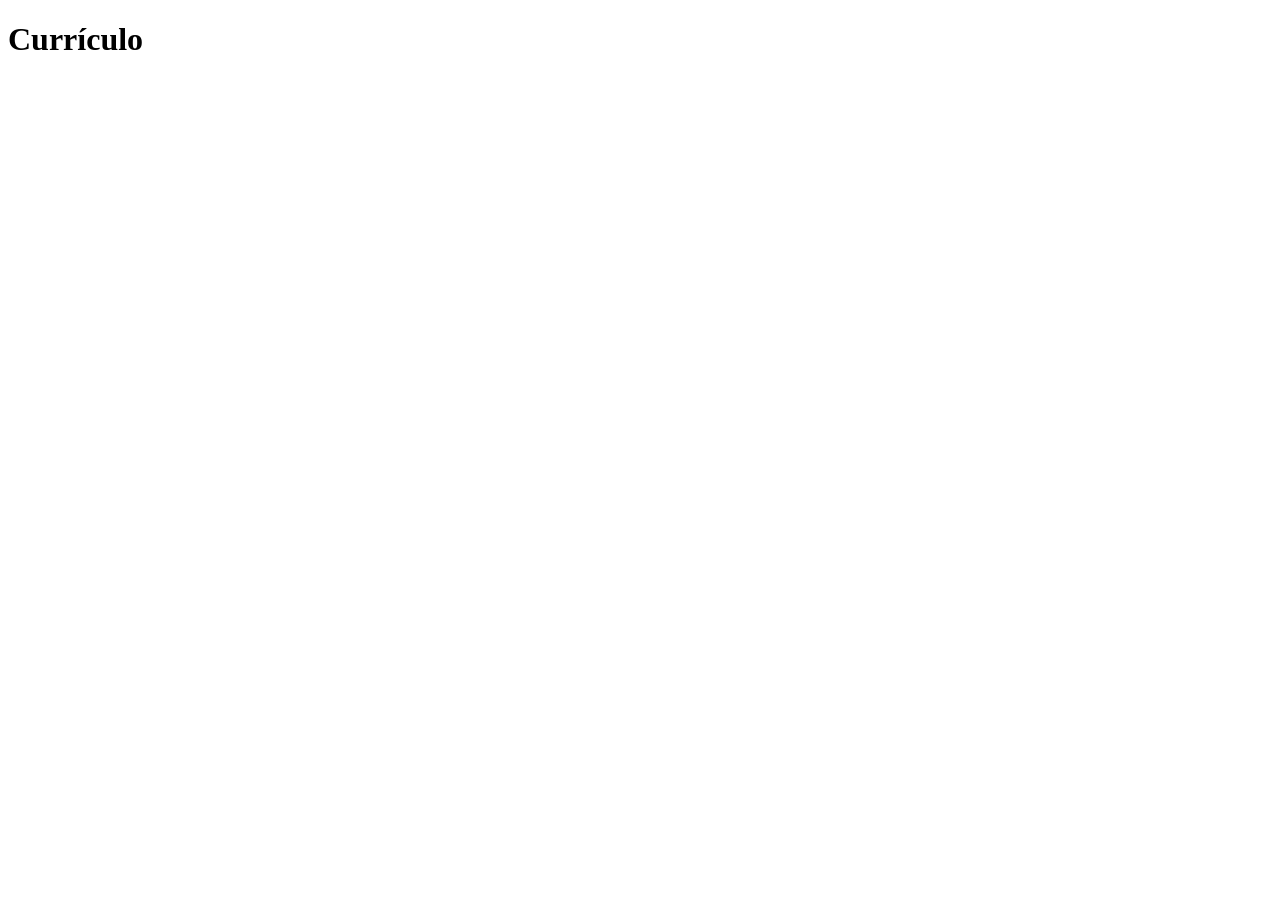
==== Aula 2/pratica2.html @ 619403de "commit" ====
<!DOCTYPE html>
<html lang="en">
<head>
    <meta charset="UTF-8">
    <meta name="viewport" content="width=device-width, initial-scale=1.0">
    <title>Prática 2 - 01/08/2024</title>
</head>
<body>
    <h1>Currículo</h1>
</body>
</html>
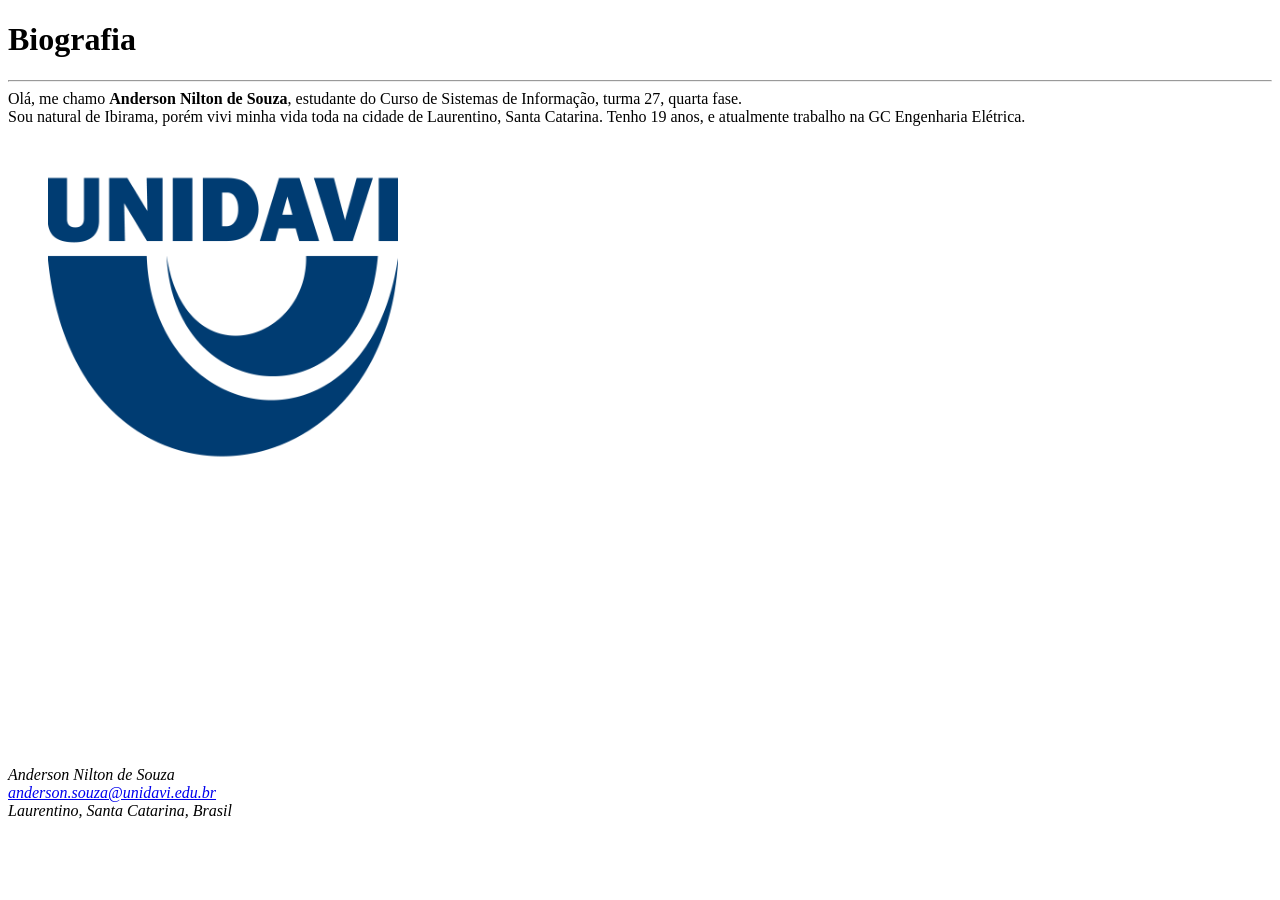
==== commit 63a4512a: "commit" ====
--- a/Aula 2/pratica2.html
+++ b/Aula 2/pratica2.html
@@ -1,11 +1,33 @@
 <!DOCTYPE html>
-<html lang="en">
+<html lang="pt-br">
 <head>
     <meta charset="UTF-8">
     <meta name="viewport" content="width=device-width, initial-scale=1.0">
     <title>Prática 2 - 01/08/2024</title>
 </head>
 <body>
-    <h1>Currículo</h1>
+    <header>
+        <h1 id="bio">Biografia</h1>
+    </header>
+    <hr>
+    <main>
+        <article id="texto">
+            Olá, me chamo <strong>Anderson Nilton de Souza</strong>, estudante do Curso de Sistemas de Informação, turma 27, quarta fase. <br> 
+            Sou natural de Ibirama, porém vivi minha vida toda na cidade de Laurentino, Santa Catarina. Tenho 19 anos, e atualmente trabalho na GC Engenharia Elétrica.
+        </article>
+        <figure>
+            <img src="logo_unidavi.png" alt="Logo UNIDAVI" width="350px" id="logo_unidavi">
+        </figure>
+        <iframe width="500" height="250" src="https://www.youtube.com/embed/Ejkb_YpuHWs?list=PLHz_AreHm4dkZ9-atkcmcBaMZdmLHft8n" title="Começa aqui o novo @CursoemVideo de HTML5 e CSS3" frameborder="0" allow="accelerometer; autoplay; clipboard-write; encrypted-media; gyroscope; picture-in-picture; web-share" referrerpolicy="strict-origin-when-cross-origin" allowfullscreen></iframe>
+    </main>
+    <footer>
+        <address> 
+            Anderson Nilton de Souza
+            <br>
+            <a href="mailto:anderson.souza@unidavi.edu.br">anderson.souza@unidavi.edu.br</a>
+            <br>
+            Laurentino, Santa Catarina, Brasil
+        </address>
+    </footer>
 </body>
 </html>
